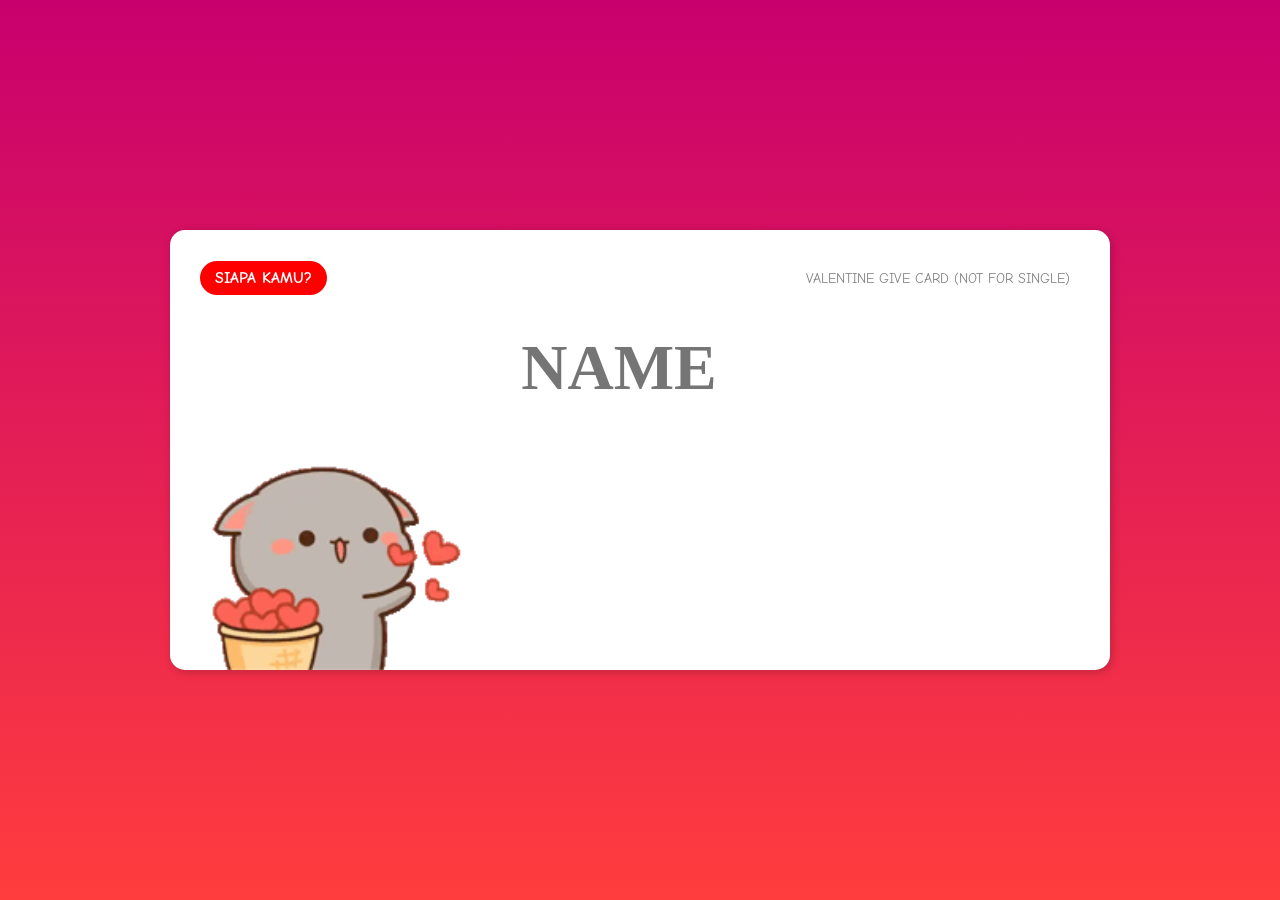
==== index.html @ 9c3aeb5a "Add files via upload" ====
<!DOCTYPE html>
<html lang="en">
<head>
    <meta charset="UTF-8">
    <meta name="viewport" content="width=device-width, initial-scale=1.0">
    <meta property="og:title" content="Valentine Card ❤️">
    <meta property="og:description" content="A special Valentine's Day card for you!">
    <meta property="og:image" content="https://yourwebsite.com/images/preview.jpg">
    <meta property="og:url" content="https://yourwebsite.com">
    <meta property="og:type" content="website">
    <title>Valentine Card</title>
    <link rel="icon" type="image/png" href="icon/heart.png">
    <link rel="stylesheet" href="style.css">
</head>

<body>
    <audio id="myAudio" muted loop>
        <source src="sound/cat sound.mp3" type="audio/mpeg">
    </audio>

    <div class="card">
        <div class="title">SIAPA KAMU?</div>
        <div class="header">VALENTINE GIVE CARD (NOT FOR SINGLE)</div>
        <input type="text" class="name" autofocus oninput="limitTextWidth(event)" aria-label="Enter your name" placeholder="NAME">
        <button id="nextButton" onclick="saveNameAndRedirect()">Next</button>

        <img src="gif/cat-love.gif" alt="White Cat" class="first_cat" onerror="this.onerror=null; this.alt='Cat image not available';">
    </div>
    
    <script src="script.js"></script>

    <script>
        setTimeout(() => {
            let audio = document.getElementById("myAudio");
            audio.muted = false;
            audio.play().catch(error => console.log("Playback failed:", error));
        }, 2000);
    </script>
    
</body>
</html>
---- style.css ----
@import url('https://fonts.googleapis.com/css2?family=Comic+Neue:wght@400;700&display=swap');

body {
    background: linear-gradient(180deg, rgb(200, 0, 110), rgb(255, 61, 61));
    display: flex;
    justify-content: center;
    align-items: center;
    height: 100vh;
    margin: 0;
    font-family: 'Comic Neue', cursive;
    opacity: 0;
    transition: opacity 3s ease-in-out;
}

.card {
    background-color: white;
    height: 400px;
    width: 90%;
    margin: 15px;
    max-width: 900px;
    padding: 20px;
    border-radius: 15px;
    box-shadow: 2px 2px 10px rgba(0, 0, 0, 0.2);
    position: relative;
    display: grid;
    grid-template-columns: repeat(3, 1fr);
    grid-template-rows: repeat(3, 0.4fr);
    gap: 0;
    transform: translateY(-100%);
    animation: dropDown 1s ease-in-out forwards, floating 3s infinite ease-in-out 1s;
}

.header {
    grid-area: 1 / 2 / 2 / 4;
    font-size: 14px;
    color: gray;
    position: absolute;
    top: 20px;
    right: 20px;
}

.title {
    grid-area: 1 / 1 / 2 / 2;
    background-color: red;
    font-weight: bold;
    border-radius: 30px;
    color: white;
    padding: 8px 15px;
    position: absolute;
    top: 11px;
    left: 10px;
}

.name {
    position: absolute;
    top: 100px;
    left: 5%;
    width: 90%;
    border: none;
    outline: none;
    cursor: pointer;
    font-size: 5vw;
    font-weight: bold;
    font-family: 'Comic Sans MS', cursive;
    max-width: 800px;
    white-space: nowrap;
    text-overflow: ellipsis;
    text-transform: uppercase;
    text-align: center;
}

.first_cat {
    position: absolute;
    bottom: 0;
    height: 50vw;
    max-height: 300px;
    animation: moveCat 3s infinite alternate ease-in-out;
}

@keyframes dropDown {
    from {
        transform: translateY(-100%);
    }
    to {
        transform: translateY(0);
    }
}

@keyframes moveCat {
    from { left: 0; }
    to { left: 58%; }
}

@keyframes floating {
    0% { transform: translateY(0); }
    50% { transform: translateY(-15px); }
    100% { transform: translateY(0); }
}

#nextButton {
    position: absolute;
    bottom: 20px;
    right: 20px;
    padding: 10px 20px;
    font-size: 18px;
    background-color: red;
    color: white;
    border: none;
    border-radius: 10px;
    cursor: pointer;
    display: none;
}

@media (max-width: 700px) {
    .card {
        grid-template-columns: repeat(2, 1fr);
        grid-template-rows: repeat(3, 0.4fr);
    }

    .name {
        font-size: 9vw;
    }

    .header, .title {
        top: 1px;
        font-size: 14px;
    }

    @keyframes moveCat {
        from { left: 0; }
        to { left: 40%; }
    }
}

@media (max-width: 500px) {
    .name {
        font-size: 7vw;
        top: 200px;
    }

    .header, .title {
        font-size: 11px;
    }

    .title {
        left: 1px;
    }

    @keyframes moveCat {
        from { left: 0; }
        to { left: 28%; }
    }
}

@media screen and (orientation: landscape) and (max-height: 500px) {
    .card {
        width: 60%;
        height: 60vh;
        max-width: 900px;
    }

    .name {
        font-size: 5vw;
    }

    .first_cat {
        max-height: 160px;
    }
}
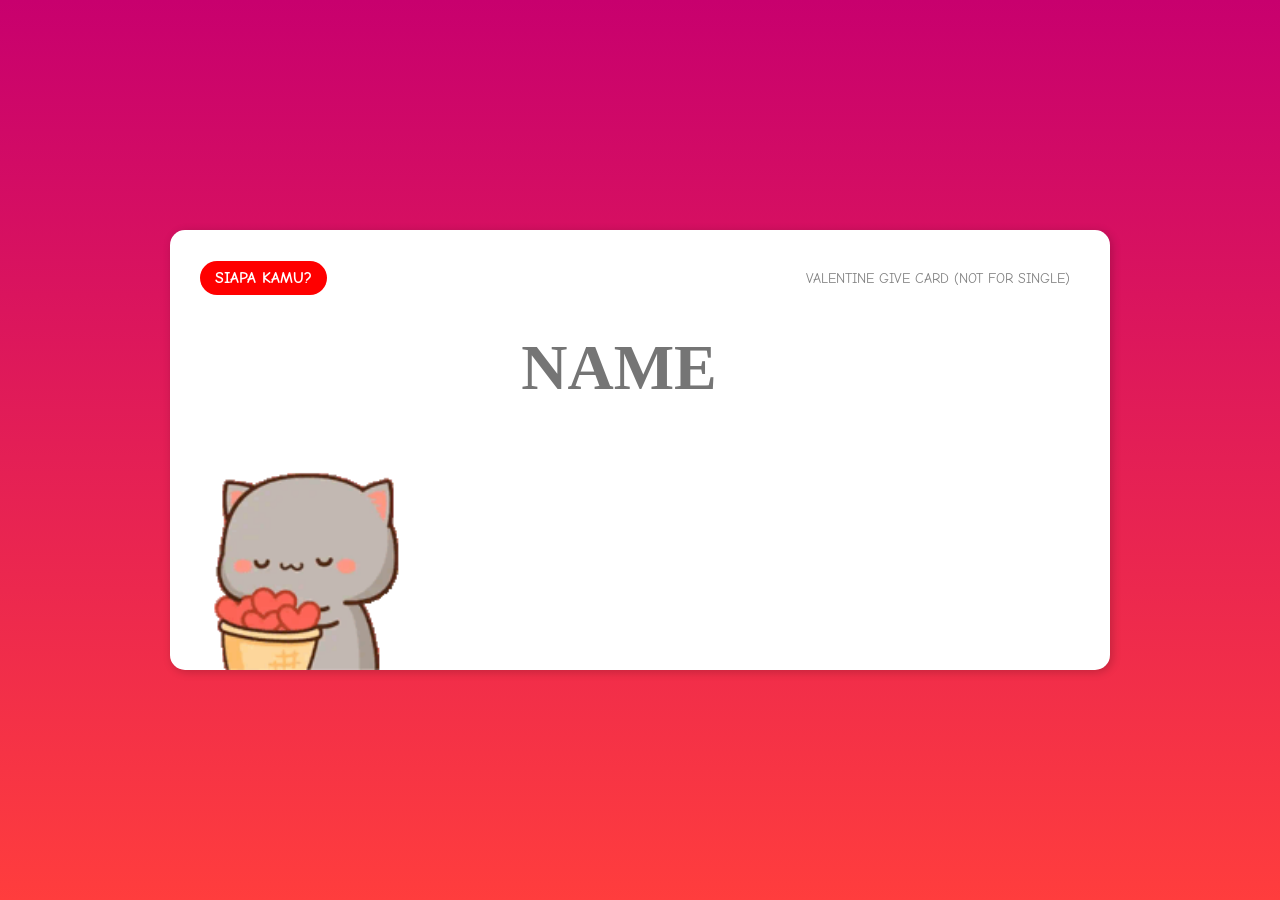
==== commit 7a7891bc: "Update index.html" ====
--- a/index.html
+++ b/index.html
@@ -5,8 +5,7 @@
     <meta name="viewport" content="width=device-width, initial-scale=1.0">
     <meta property="og:title" content="Valentine Card ❤️">
     <meta property="og:description" content="A special Valentine's Day card for you!">
-    <meta property="og:image" content="https://yourwebsite.com/images/preview.jpg">
-    <meta property="og:url" content="https://yourwebsite.com">
+    <meta property="og:image" content="https://yourwebsite.com/icon/heart.png">
     <meta property="og:type" content="website">
     <title>Valentine Card</title>
     <link rel="icon" type="image/png" href="icon/heart.png">
@@ -36,6 +35,6 @@
             audio.play().catch(error => console.log("Playback failed:", error));
         }, 2000);
     </script>
-    
+
 </body>
 </html>
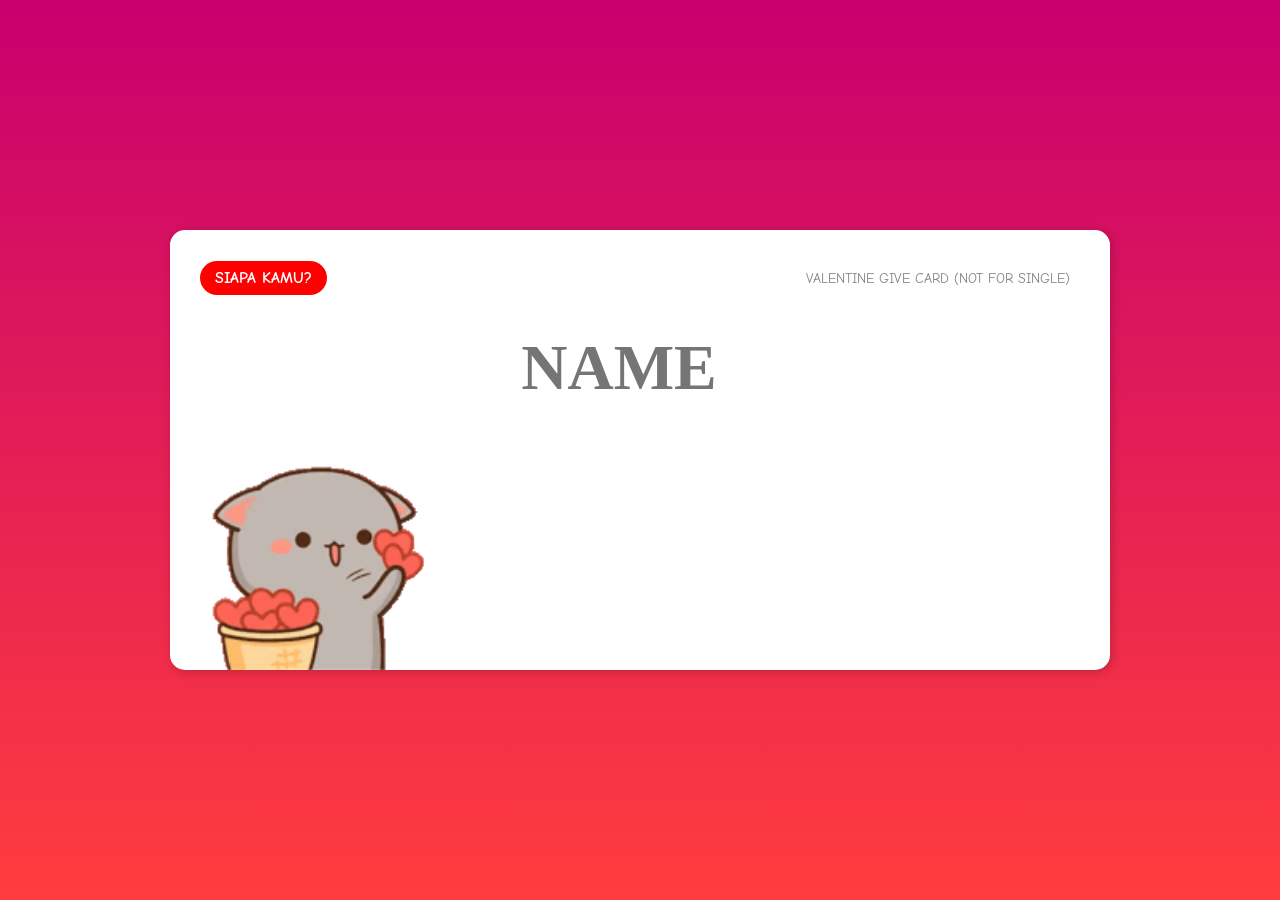
==== commit 0a99a400: "Update index.html" ====
--- a/index.html
+++ b/index.html
@@ -5,7 +5,7 @@
     <meta name="viewport" content="width=device-width, initial-scale=1.0">
     <meta property="og:title" content="Valentine Card ❤️">
     <meta property="og:description" content="A special Valentine's Day card for you!">
-    <meta property="og:image" content="https://yourwebsite.com/icon/heart.png">
+    <meta property="og:image" content="https://tenor.com/view/cat-gif-16571771511084341415">
     <meta property="og:type" content="website">
     <title>Valentine Card</title>
     <link rel="icon" type="image/png" href="icon/heart.png">
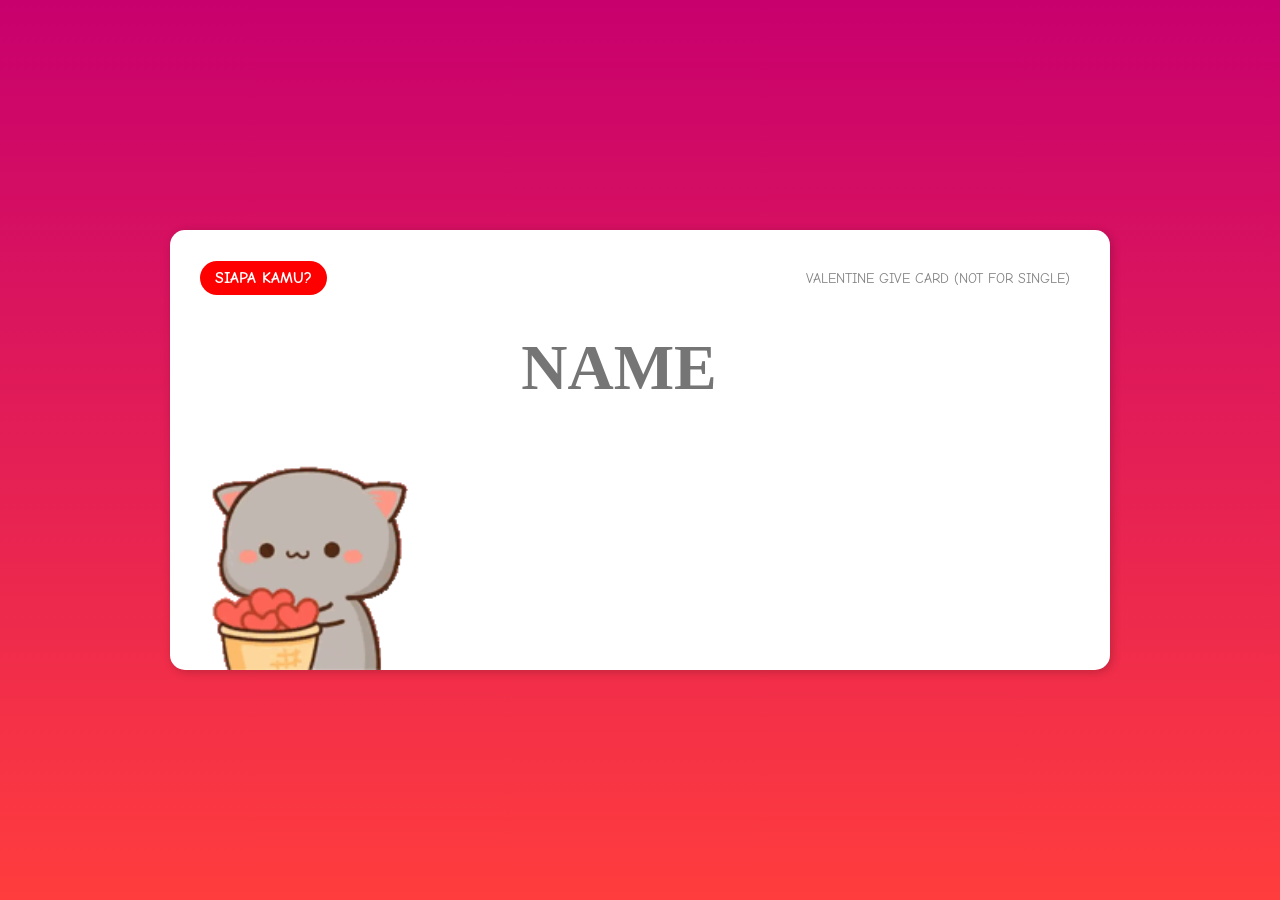
==== commit 835e6c3c: "Update index.html" ====
--- a/index.html
+++ b/index.html
@@ -3,9 +3,10 @@
 <head>
     <meta charset="UTF-8">
     <meta name="viewport" content="width=device-width, initial-scale=1.0">
-    <meta property="og:title" content="Valentine Card ❤️">
-    <meta property="og:description" content="A special Valentine's Day card for you!">
-    <meta property="og:image" content="https://tenor.com/view/cat-gif-16571771511084341415">
+    <meta property="og:title" content="Valentine's Card">
+    <meta property="og:description" content="A special Valentine card just for you!">
+    <meta property="og:image" content="https://media.tenor.com/9-J49ADjECIAAAAC/cat-love-hearts.gif">
+    <meta property="og:url" content="https://yourwebsite.com">
     <meta property="og:type" content="website">
     <title>Valentine Card</title>
     <link rel="icon" type="image/png" href="icon/heart.png">
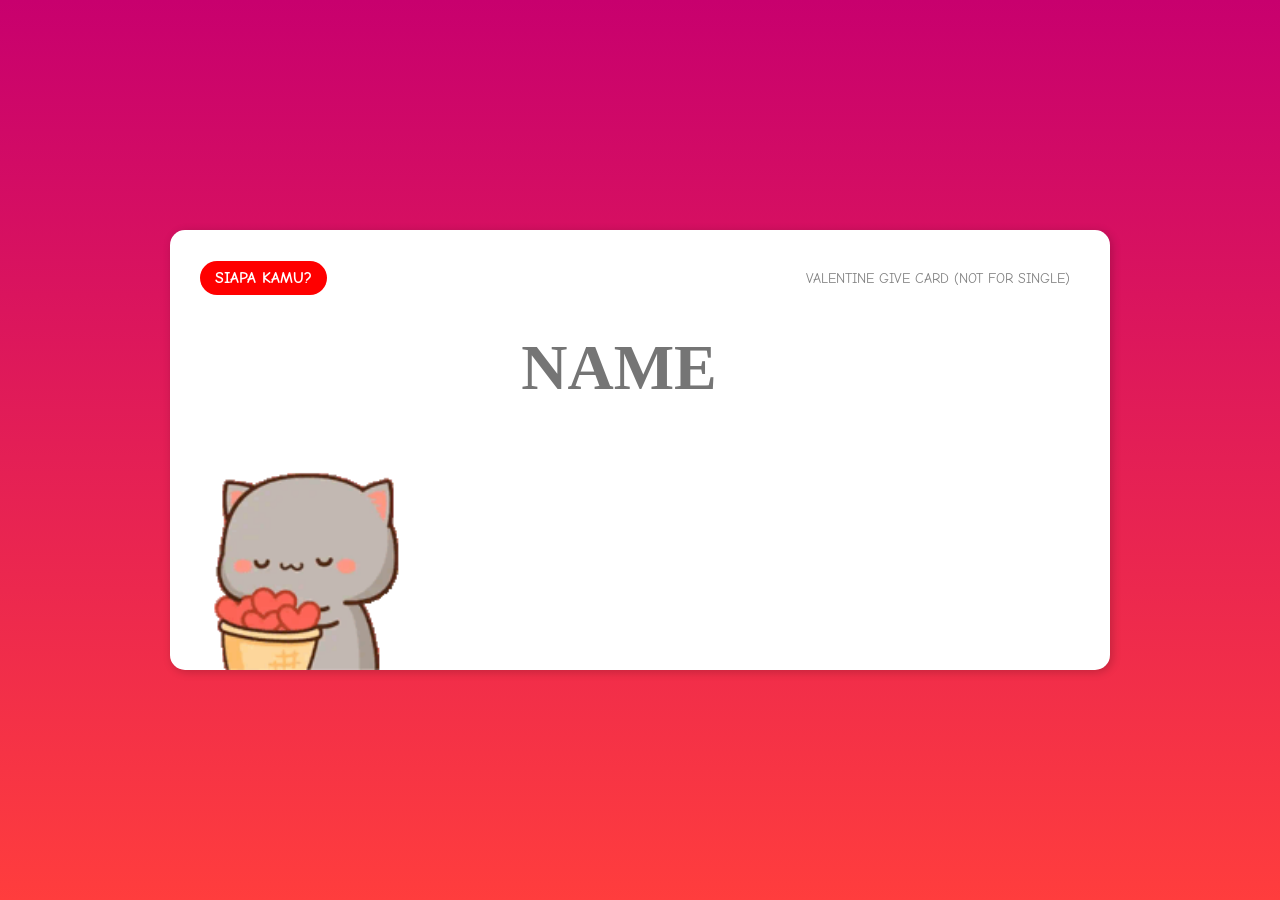
==== commit f2cf1526: "Update index.html" ====
--- a/index.html
+++ b/index.html
@@ -3,10 +3,8 @@
 <head>
     <meta charset="UTF-8">
     <meta name="viewport" content="width=device-width, initial-scale=1.0">
-    <meta property="og:title" content="Valentine's Card">
+    <meta property="og:title" content="Valentine's Card ♡">
     <meta property="og:description" content="A special Valentine card just for you!">
-    <meta property="og:image" content="https://media.tenor.com/9-J49ADjECIAAAAC/cat-love-hearts.gif">
-    <meta property="og:url" content="https://yourwebsite.com">
     <meta property="og:type" content="website">
     <title>Valentine Card</title>
     <link rel="icon" type="image/png" href="icon/heart.png">
